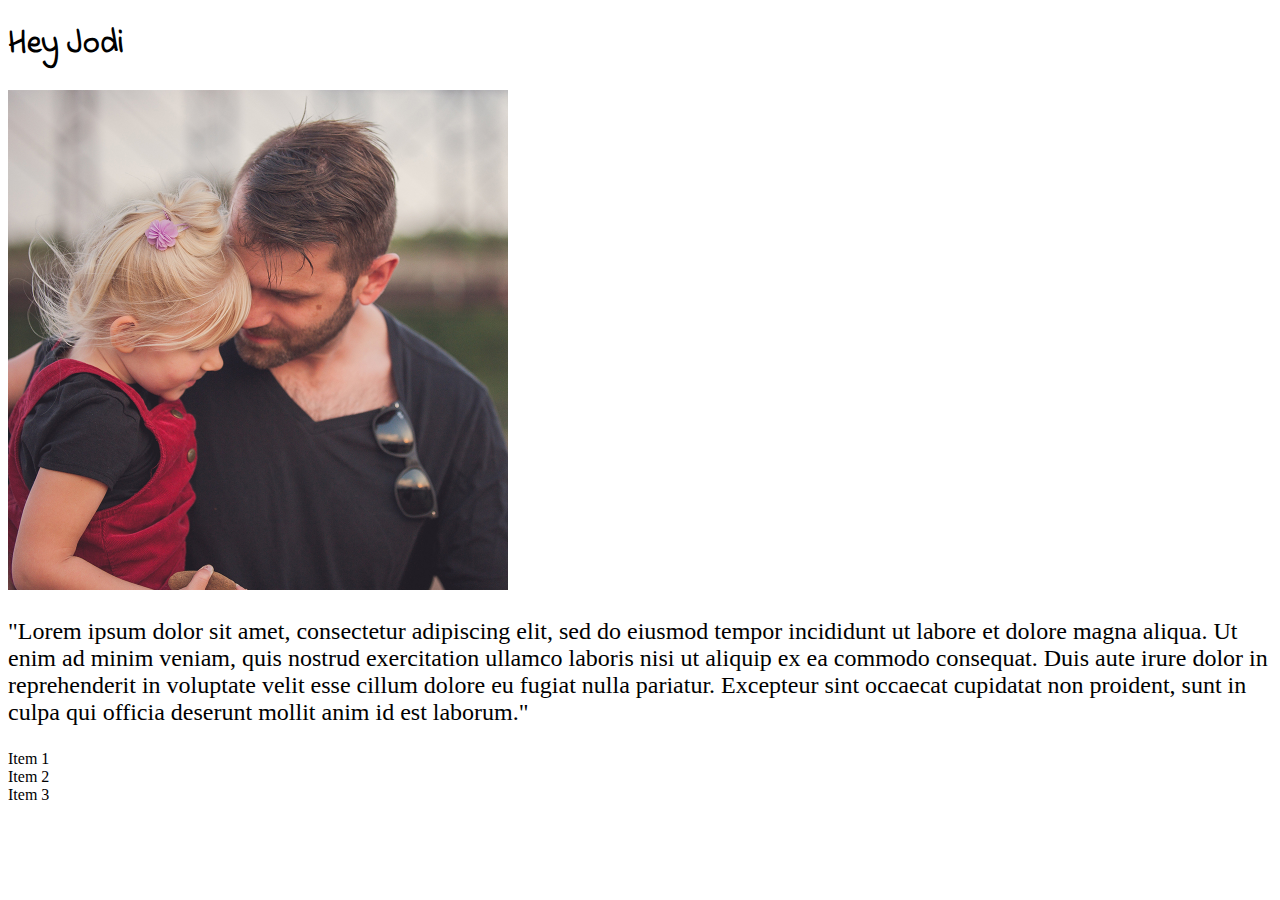
==== index.html @ 0c912cf4 "testing pages" ====
<!DOCTYPE html>
<html>
    <head>
        <meta charset="UTF-8">
        <meta name="viewport" content="width=device-width, initial-scale=1.0"> 
       
        <link href="css/style.css" type="text/css" rel="stylesheet">
        
        <link rel="preconnect" href="https://fonts.gstatic.com">
        <link href="https://fonts.googleapis.com/css2?family=Indie+Flower&display=swap" rel="stylesheet">
       
        <title>Hello World!</title> 
    </head>
<!-- Demo 1 -->
<!-- Add a H1, p, ui/li -->
    <body>
        <h1>Hey Jodi</h1>
        <img src="img/WebPic2020.jpg" height="500px">
        <p>"Lorem ipsum dolor sit amet, consectetur adipiscing elit, sed do eiusmod tempor incididunt ut labore et dolore magna aliqua. Ut enim ad minim veniam, quis nostrud exercitation ullamco laboris nisi ut aliquip ex ea commodo consequat. Duis aute irure dolor in reprehenderit in voluptate velit esse cillum dolore eu fugiat nulla pariatur. Excepteur sint occaecat cupidatat non proident, sunt in culpa qui officia deserunt mollit anim id est laborum."</p>
        <ui>
            <li>Item 1</li>
            <li>Item 2</li>
            <li>Item 3</li>
        </ui>
    </body>
</html>
---- css/style.css ----
h1 {
    font-family: 'Indie Flower', cursive;
}

p {
    font-size: 24px;
}
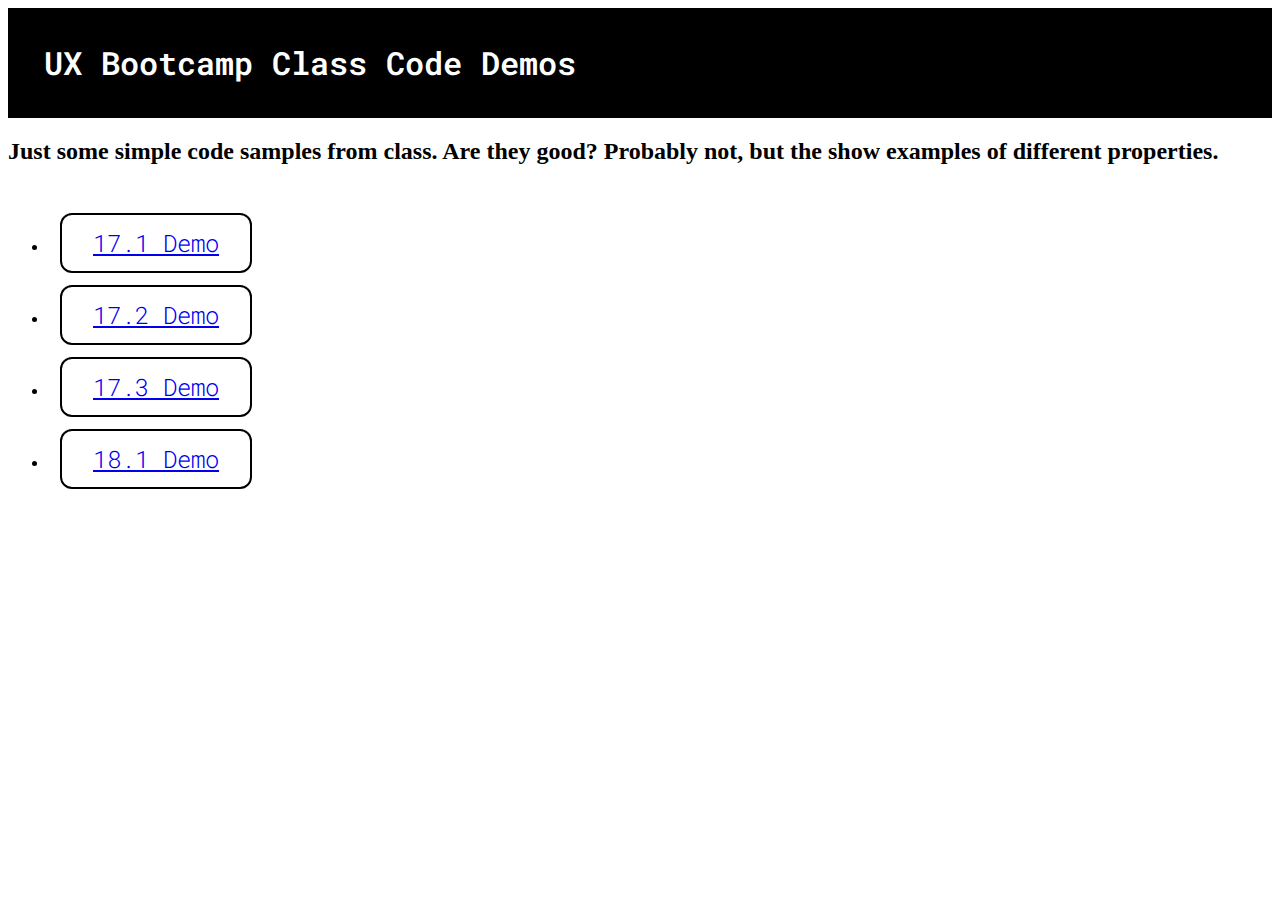
==== commit 04212b60: "adding a index page for pages" ====
--- a/index.html
+++ b/index.html
@@ -1,26 +1,43 @@
 <!DOCTYPE html>
 <html>
     <head>
+       <!-- Meta Data -->
         <meta charset="UTF-8">
         <meta name="viewport" content="width=device-width, initial-scale=1.0"> 
        
+        <!-- CSS Style -->
         <link href="css/style.css" type="text/css" rel="stylesheet">
-        
+         
+        <!-- Google Fonts -->
         <link rel="preconnect" href="https://fonts.gstatic.com">
-        <link href="https://fonts.googleapis.com/css2?family=Indie+Flower&display=swap" rel="stylesheet">
-       
-        <title>Hello World!</title> 
+        <link href="https://fonts.googleapis.com/css2?family=Roboto+Mono:wght@300;400;500;600&display=swap" rel="stylesheet">
+
+        <!-- Title -->
+        <title>Code Demos</title> 
     </head>
-<!-- Demo 1 -->
-<!-- Add a H1, p, ui/li -->
-    <body>
-        <h1>Hey Jodi</h1>
-        <img src="img/WebPic2020.jpg" height="500px">
-        <p>"Lorem ipsum dolor sit amet, consectetur adipiscing elit, sed do eiusmod tempor incididunt ut labore et dolore magna aliqua. Ut enim ad minim veniam, quis nostrud exercitation ullamco laboris nisi ut aliquip ex ea commodo consequat. Duis aute irure dolor in reprehenderit in voluptate velit esse cillum dolore eu fugiat nulla pariatur. Excepteur sint occaecat cupidatat non proident, sunt in culpa qui officia deserunt mollit anim id est laborum."</p>
-        <ui>
-            <li>Item 1</li>
-            <li>Item 2</li>
-            <li>Item 3</li>
-        </ui>
-    </body>
-</html>+    <Body>
+        <header class="header">
+            <h1>UX Bootcamp Class Code Demos</h1>
+        </header>
+        <h2>Just some simple code samples from class. Are they good? Probably not, but the show examples of different properties.</h2>
+        <section class="parent">
+            <ul>
+                <li>
+                    <div class="child">
+                        <a href="Demos/17.1/index.html" target="_blank">17.1 Demo</a></li>
+                    </div>
+                <li>
+                    <div class="child">
+                        <a href="Demos/17.2/index.html" target="_blank">17.2 Demo</a></li>
+                    </div>
+                <li>
+                    <div class="child">
+                        <a href="Demos/17.3/index.html" target="_blank">17.3 Demo</a></li>
+                    </div>
+                <li>
+                    <div class="child">
+                        <a href="Demos/18.1/index.html" target="_blank">18.1 Demo</a></li>
+                    </div>
+            </ul>
+        </section>
+    </Body>
--- a/css/style.css
+++ b/css/style.css
@@ -1,8 +1,39 @@
-h1 {
-    font-family: 'Indie Flower', cursive;
+/* font-family: 'Roboto Mono', monospace; */
+.header {
+    padding: 12px;
+    padding-left: 36px;
+    margin: ;
+    width: auto;
+    background-color: black;
 }
 
-p {
-    font-size: 24px;
+h1 {
+    font-family: 'Roboto Mono', monospace;
+    font-weight: 600;
+    color: white;
 }
 
+a {
+    font-size: 24px;
+    font-family: 'Roboto Mono', monospace;
+    font-weight: 300;
+
+}
+
+.parent {
+    display: flex;
+    flex-direction: column;
+    /* justify-content: flex-start; */
+    /* align-items: center; */
+}
+
+.child {
+    margin: 12px;
+    padding: 12px 24px 12px 24px;
+    width: 140px;
+    text-align: center;
+    border: black;
+    border-style: solid;
+    border-width: 2px;
+    border-radius: 12px;
+}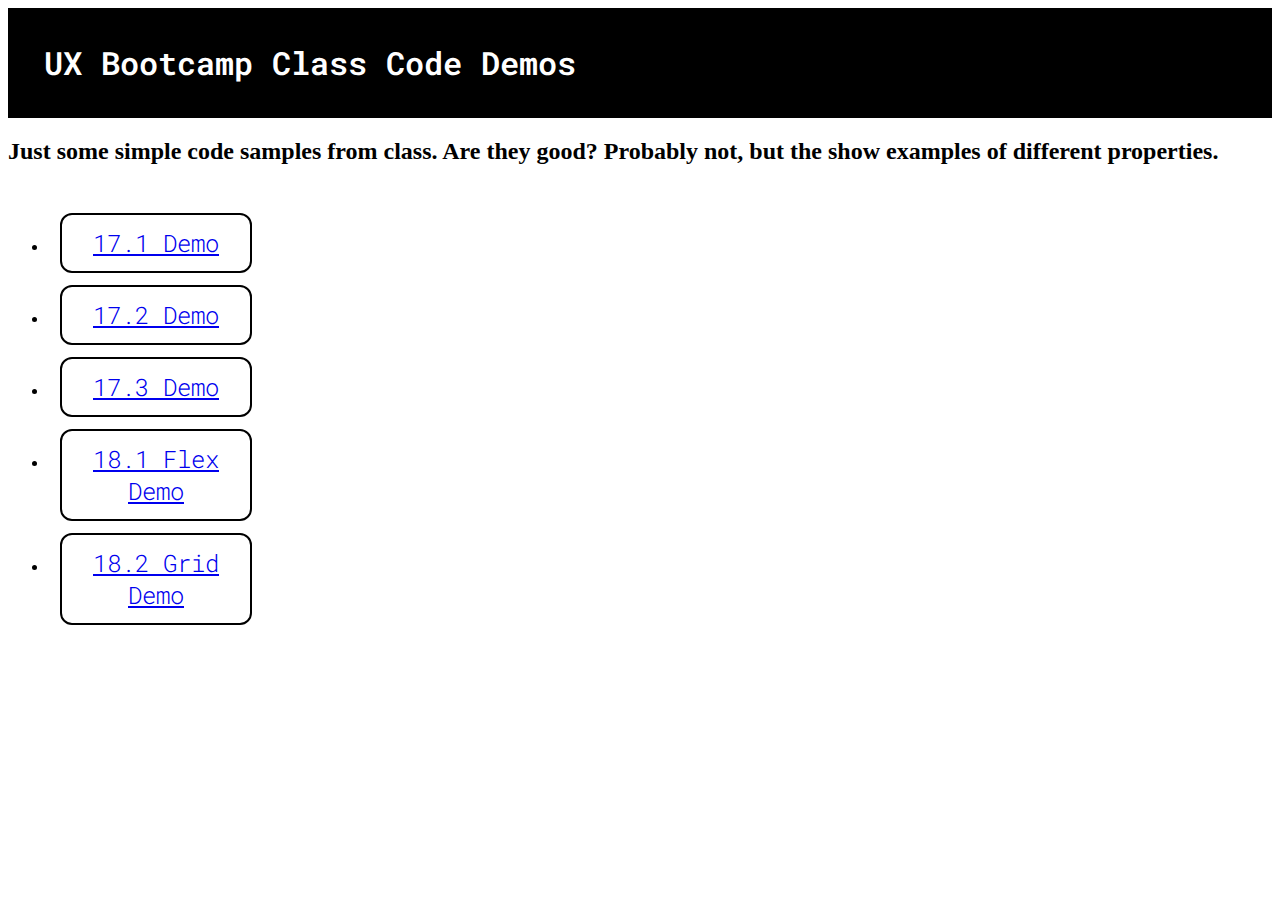
==== commit 7b413f56: "Updates to the index file" ====
--- a/index.html
+++ b/index.html
@@ -36,7 +36,11 @@
                     </div>
                 <li>
                     <div class="child">
-                        <a href="Demos/18.1/index.html" target="_blank">18.1 Demo</a></li>
+                        <a href="Demos/18.1/index.html" target="_blank">18.1 Flex Demo</a></li>
+                    </div>
+                <li>
+                    <div class="child">
+                        <a href="Demos/18.2/index.html" target="_blank">18.2 Grid Demo</a></li>
                     </div>
             </ul>
         </section>
--- a/css/style.css
+++ b/css/style.css
@@ -1,4 +1,3 @@
-/* font-family: 'Roboto Mono', monospace; */
 .header {
     padding: 12px;
     padding-left: 36px;
